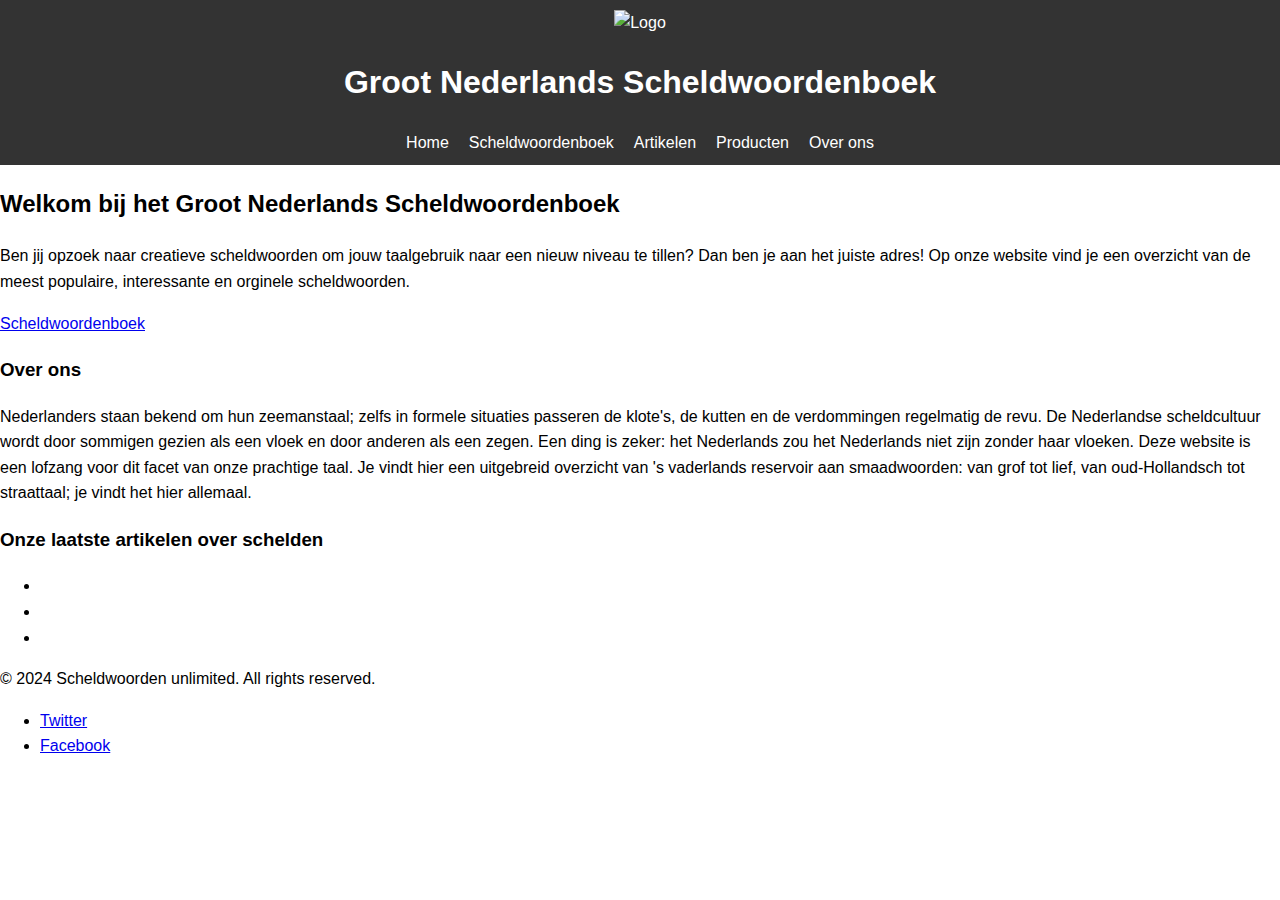
==== index.html @ 13d53230 "Update index.html" ====
<!DOCTYPE html>
<html lang="nl">
<head>
    <meta charset="UTF-8">
    <meta name="viewport" content="width=device-width, initial-scale=1.0">
    <title>Groot Nederlands Scheldwoordenboek</title>
    <link rel="stylesheet" type= "text/css" href= "styles.css">
</head>
<body>
    <header>
        <div>
        <img src="logo.png" alt="Logo" class="logo">
            <h1>Groot Nederlands Scheldwoordenboek</h1>
        </div>
        <nav>
            <ul class="nav-links">
                <li><a href="#home">Home</a></li>
                <li><a href="#scheldwoordenboek">Scheldwoordenboek</a></li>
                <li><a href="#blog">Artikelen</a></li>
                <li><a href="#prodcuten">Producten</a></li>
                <li><a href="#Over ons">Over ons</a></li>
            </ul>
        </nav>
    </header>
    <section id="hero">
        <h2>Welkom bij het Groot Nederlands Scheldwoordenboek</h2>
        <p>Ben jij opzoek naar creatieve scheldwoorden om jouw taalgebruik naar een nieuw niveau te tillen? Dan ben je aan het juiste adres! Op onze website vind je een overzicht van de meest populaire, interessante en orginele scheldwoorden.</p>
        <a href="#about" class="btn">Scheldwoordenboek</a>
    </section>
    <section id="Over ons">
        <h3>Over ons</h3>
        <p>Nederlanders staan bekend om hun zeemanstaal; zelfs in formele situaties passeren de klote's, de kutten en de verdommingen regelmatig de revu. De Nederlandse scheldcultuur wordt door sommigen gezien als een vloek en door anderen als een zegen. Een ding is zeker: het Nederlands zou het Nederlands niet zijn zonder haar vloeken. Deze website is een lofzang voor dit facet van onze prachtige taal. Je vindt hier een uitgebreid overzicht van 's vaderlands reservoir aan smaadwoorden: van grof tot lief, van oud-Hollandsch tot straattaal; je vindt het hier allemaal.</p>
    </section>
    <section id="Artikelen">
        <h3>Onze laatste artikelen over schelden</h3>
        <ul>
            <li></li>
            <li></li>
            <li></li>
        </ul>
    </section>
    <footer>
        <p>&copy; 2024 Scheldwoorden unlimited. All rights reserved.</p>
        <ul>
            <li><a href="https://twitter.com">Twitter</a></li>
            <li><a href="https://facebook.com">Facebook</a></li>
        </ul>
    </footer>
</body>
</html>
---- styles.css ----
body {
    font-family: Arial, sans-serif;
    margin: 0;
    padding: 0;
    line-height: 1.6;
}

header {
    background-color: #333;
    color: white;
    padding: 10px 20px;
    text-align: center;
}

nav ul {
    list-style: none;
    padding: 0;
    margin: 0;
    display: flex;
    justify-content: center;
}

nav ul li {
    margin: 0 10px;
}

nav ul li a {
    color: white;
    text-decoration: none;
}

nav ul li a:hover {
    text-decoration: underline;
}
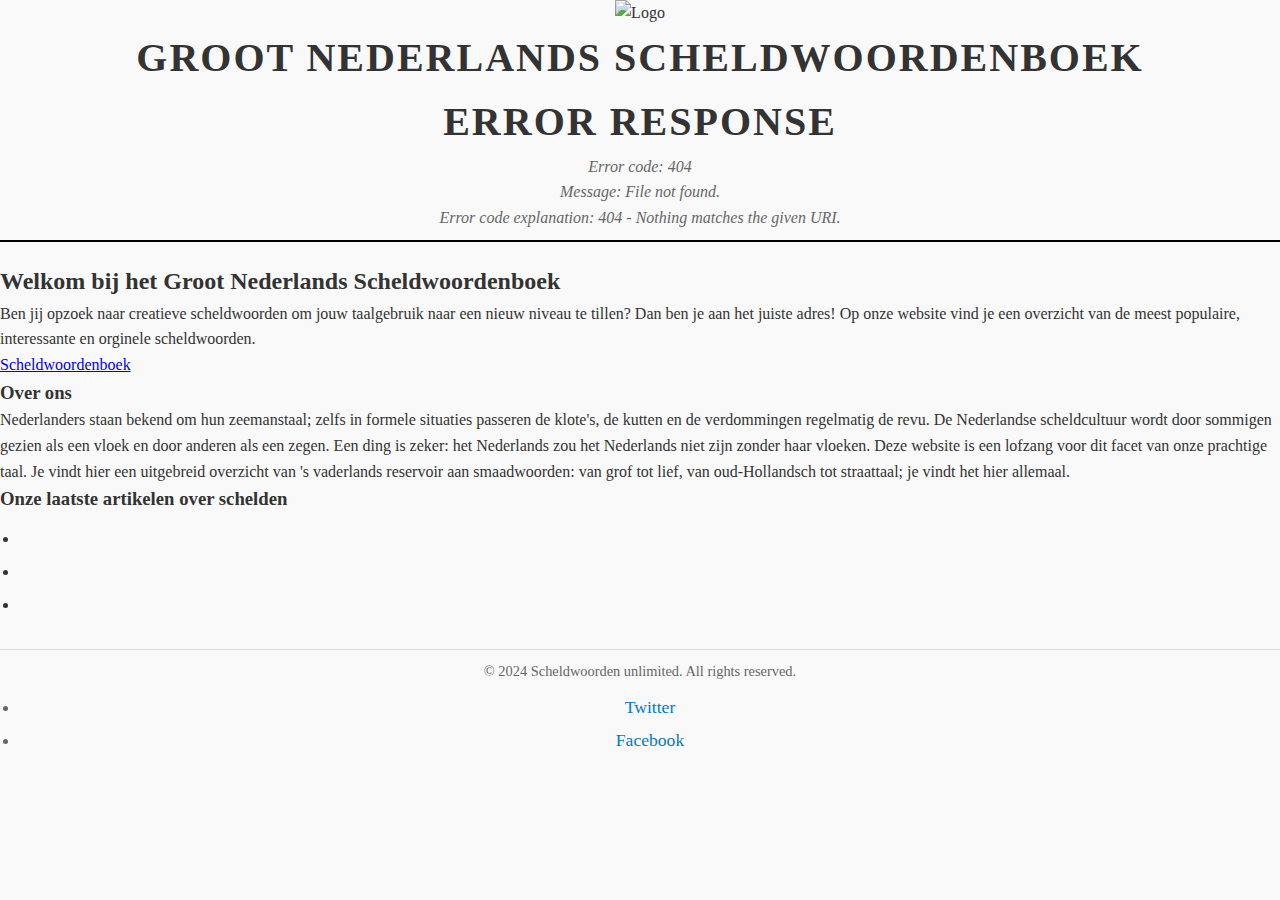
==== commit bb27e7fd: "Update index.html" ====
--- a/index.html
+++ b/index.html
@@ -4,23 +4,23 @@
     <meta charset="UTF-8">
     <meta name="viewport" content="width=device-width, initial-scale=1.0">
     <title>Groot Nederlands Scheldwoordenboek</title>
-    <link rel="stylesheet" type= "text/css" href= "styles.css">
+    <link rel="stylesheet" type= "text/css" href= "assets/styles.css">
 </head>
 <body>
     <header>
         <div>
         <img src="logo.png" alt="Logo" class="logo">
             <h1>Groot Nederlands Scheldwoordenboek</h1>
-        </div>
-        <nav>
-            <ul class="nav-links">
-                <li><a href="#home">Home</a></li>
-                <li><a href="#scheldwoordenboek">Scheldwoordenboek</a></li>
-                <li><a href="#blog">Artikelen</a></li>
-                <li><a href="#prodcuten">Producten</a></li>
-                <li><a href="#Over ons">Over ons</a></li>
-            </ul>
-        </nav>
+    <div id="menu-placeholder"></div>
+    <script>
+        fetch('menu.html')
+            .then(response => response.text())
+            .then(data => {
+                document.getElementById('menu-placeholder').innerHTML = data;
+            })
+            .catch(error => console.error('Error loading menu:', error));
+    </script>
+
     </header>
     <section id="hero">
         <h2>Welkom bij het Groot Nederlands Scheldwoordenboek</h2>
--- a/assets/styles.css
+++ b/assets/styles.css
@@ -0,0 +1,140 @@
+/* General Reset */
+body, h1, h2, h3, h4, h5, h6, p, ul, ol {
+    margin: 0;
+    padding: 0;
+}
+
+body {
+    font-family: 'Georgia', serif;
+    line-height: 1.6;
+    color: #333;
+    background-color: #f9f9f9;
+    margin: 0;
+    padding: 0;
+}
+
+/* Container */
+.container {
+    max-width: 900px;
+    margin: 0 auto;
+    padding: 20px;
+    background: #fff;
+    box-shadow: 0 2px 8px rgba(0, 0, 0, 0.1);
+}
+
+/* Header */
+header {
+    text-align: center;
+    border-bottom: 2px solid #000;
+    padding-bottom: 10px;
+    margin-bottom: 20px;
+}
+
+header h1 {
+    font-size: 2.5rem;
+    font-weight: bold;
+    text-transform: uppercase;
+    letter-spacing: 2px;
+}
+
+header p {
+    font-style: italic;
+    color: #666;
+}
+
+/* Article Styling */
+article {
+    margin-bottom: 30px;
+    border-bottom: 1px solid #ddd;
+    padding-bottom: 20px;
+}
+
+article h2 {
+    font-size: 2rem;
+    margin-bottom: 10px;
+    color: #111;
+    font-weight: bold;
+}
+
+article h2 a {
+    text-decoration: none;
+    color: inherit;
+    transition: color 0.3s;
+}
+
+article h2 a:hover {
+    color: #007acc;
+}
+
+article p {
+    font-size: 1.1rem;
+    margin-bottom: 15px;
+    text-align: justify;
+}
+
+/* Images */
+article img {
+    max-width: 100%;
+    height: auto;
+    margin: 10px 0;
+    display: block;
+}
+
+/* Lists */
+ul, ol {
+    margin: 10px 0 10px 20px;
+    font-size: 1.1rem;
+}
+
+li {
+    margin-bottom: 5px;
+}
+
+/* Sidebar */
+.sidebar {
+    background: #f0f0f0;
+    padding: 15px;
+    margin-top: 20px;
+    font-size: 0.9rem;
+    border-left: 3px solid #333;
+}
+
+.sidebar h3 {
+    font-size: 1.5rem;
+    margin-bottom: 10px;
+    color: #111;
+}
+
+/* Footer */
+footer {
+    text-align: center;
+    font-size: 0.9rem;
+    color: #666;
+    margin-top: 30px;
+    padding: 10px 0;
+    border-top: 1px solid #ddd;
+}
+
+footer a {
+    text-decoration: none;
+    color: #007acc;
+}
+
+footer a:hover {
+    text-decoration: underline;
+}
+
+/* Responsive Design */
+@media (max-width: 600px) {
+    body {
+        font-size: 90%;
+    }
+
+    header h1 {
+        font-size: 2rem;
+    }
+
+    article h2 {
+        font-size: 1.5rem;
+    }
+}
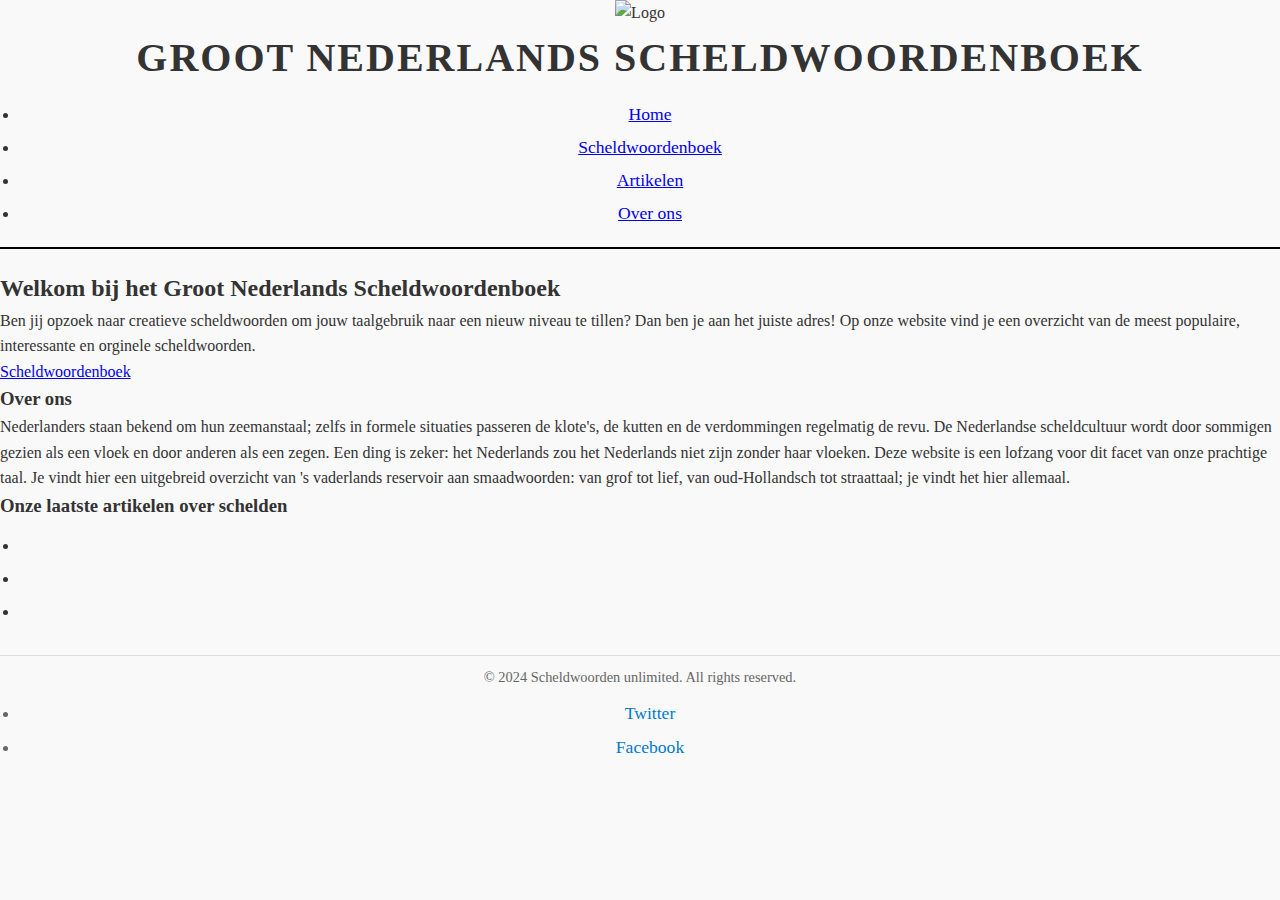
==== commit eee1e2da: "Update index.html" ====
--- a/index.html
+++ b/index.html
@@ -13,7 +13,7 @@
             <h1>Groot Nederlands Scheldwoordenboek</h1>
     <div id="menu-placeholder"></div>
     <script>
-        fetch('menu.html')
+        fetch('assets/menu.html')
             .then(response => response.text())
             .then(data => {
                 document.getElementById('menu-placeholder').innerHTML = data;
@@ -27,6 +27,7 @@
         <p>Ben jij opzoek naar creatieve scheldwoorden om jouw taalgebruik naar een nieuw niveau te tillen? Dan ben je aan het juiste adres! Op onze website vind je een overzicht van de meest populaire, interessante en orginele scheldwoorden.</p>
         <a href="#about" class="btn">Scheldwoordenboek</a>
     </section>
+    
     <section id="Over ons">
         <h3>Over ons</h3>
         <p>Nederlanders staan bekend om hun zeemanstaal; zelfs in formele situaties passeren de klote's, de kutten en de verdommingen regelmatig de revu. De Nederlandse scheldcultuur wordt door sommigen gezien als een vloek en door anderen als een zegen. Een ding is zeker: het Nederlands zou het Nederlands niet zijn zonder haar vloeken. Deze website is een lofzang voor dit facet van onze prachtige taal. Je vindt hier een uitgebreid overzicht van 's vaderlands reservoir aan smaadwoorden: van grof tot lief, van oud-Hollandsch tot straattaal; je vindt het hier allemaal.</p>
@@ -39,6 +40,7 @@
             <li></li>
         </ul>
     </section>
+    
     <footer>
         <p>&copy; 2024 Scheldwoorden unlimited. All rights reserved.</p>
         <ul>
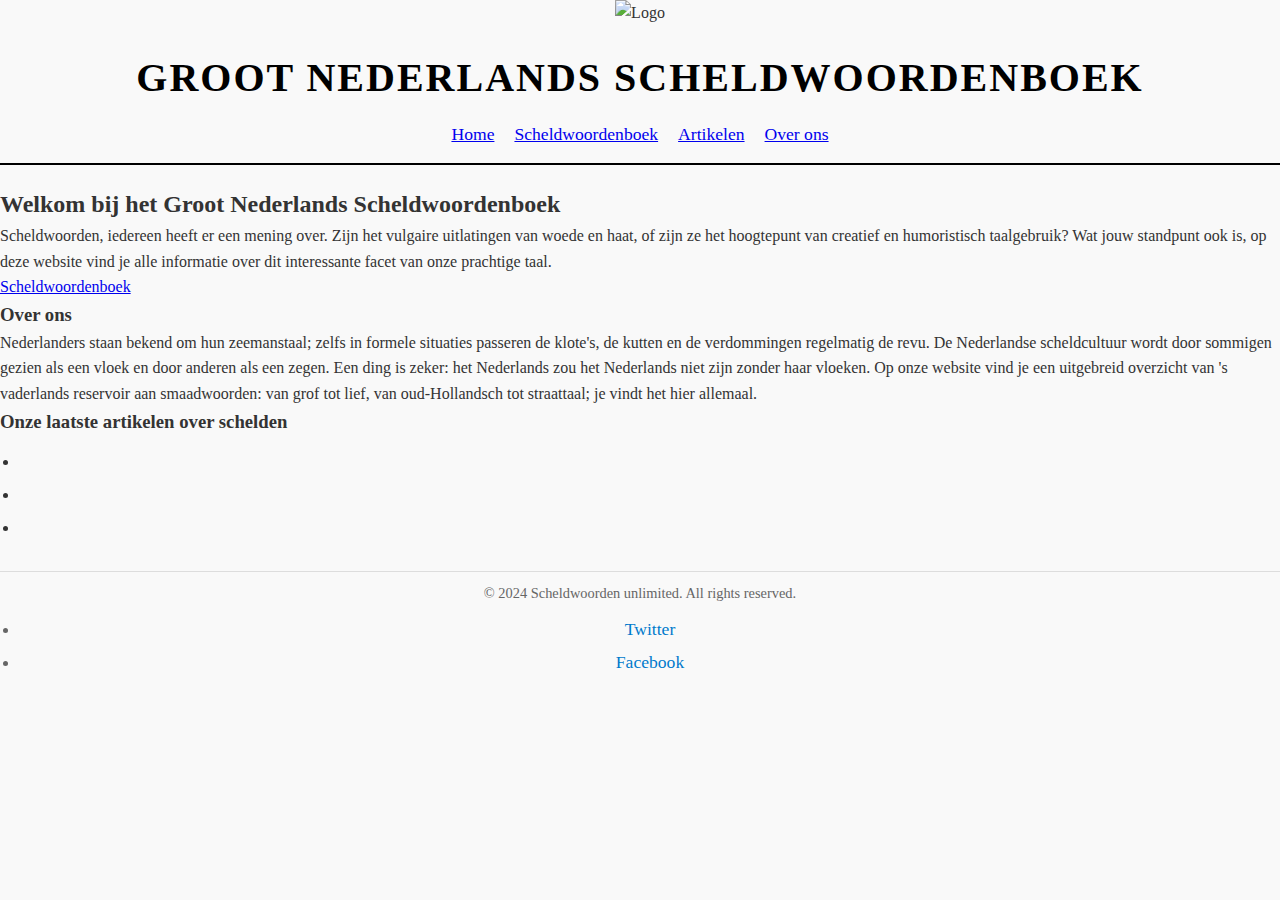
==== commit f27d1f86: "Update index.html" ====
--- a/index.html
+++ b/index.html
@@ -11,6 +11,7 @@
         <div>
         <img src="logo.png" alt="Logo" class="logo">
             <h1>Groot Nederlands Scheldwoordenboek</h1>
+        </div>
     <div id="menu-placeholder"></div>
     <script>
         fetch('assets/menu.html')
@@ -20,18 +21,20 @@
             })
             .catch(error => console.error('Error loading menu:', error));
     </script>
-
     </header>
+    
     <section id="hero">
         <h2>Welkom bij het Groot Nederlands Scheldwoordenboek</h2>
-        <p>Ben jij opzoek naar creatieve scheldwoorden om jouw taalgebruik naar een nieuw niveau te tillen? Dan ben je aan het juiste adres! Op onze website vind je een overzicht van de meest populaire, interessante en orginele scheldwoorden.</p>
+        <p>Scheldwoorden, iedereen heeft er een mening over. Zijn het vulgaire uitlatingen van woede en haat, of zijn ze het hoogtepunt van creatief en humoristisch taalgebruik? Wat jouw standpunt ook is, op deze website vind je alle informatie over dit interessante facet van onze prachtige taal.</p>
         <a href="#about" class="btn">Scheldwoordenboek</a>
     </section>
+
     
     <section id="Over ons">
         <h3>Over ons</h3>
-        <p>Nederlanders staan bekend om hun zeemanstaal; zelfs in formele situaties passeren de klote's, de kutten en de verdommingen regelmatig de revu. De Nederlandse scheldcultuur wordt door sommigen gezien als een vloek en door anderen als een zegen. Een ding is zeker: het Nederlands zou het Nederlands niet zijn zonder haar vloeken. Deze website is een lofzang voor dit facet van onze prachtige taal. Je vindt hier een uitgebreid overzicht van 's vaderlands reservoir aan smaadwoorden: van grof tot lief, van oud-Hollandsch tot straattaal; je vindt het hier allemaal.</p>
+        <p>Nederlanders staan bekend om hun zeemanstaal; zelfs in formele situaties passeren de klote's, de kutten en de verdommingen regelmatig de revu. De Nederlandse scheldcultuur wordt door sommigen gezien als een vloek en door anderen als een zegen. Een ding is zeker: het Nederlands zou het Nederlands niet zijn zonder haar vloeken. Op onze website vind je een uitgebreid overzicht van 's vaderlands reservoir aan smaadwoorden: van grof tot lief, van oud-Hollandsch tot straattaal; je vindt het hier allemaal.</p>
     </section>
+    
     <section id="Artikelen">
         <h3>Onze laatste artikelen over schelden</h3>
         <ul>
@@ -40,6 +43,7 @@
             <li></li>
         </ul>
     </section>
+    
     
     <footer>
         <p>&copy; 2024 Scheldwoorden unlimited. All rights reserved.</p>
--- a/assets/styles.css
+++ b/assets/styles.css
@@ -28,6 +28,19 @@
     border-bottom: 2px solid #000;
     padding-bottom: 10px;
     margin-bottom: 20px;
+    position: relative; /* Ensure proper stacking context */
+}
+
+header div {
+    display: flex;
+    flex-direction: column;
+    align-items: center;
+}
+
+header img.logo {
+    max-width: 100px; /* Adjust size to avoid overlapping with the h1 */
+    height: auto;
+    margin-bottom: 10px; /* Add space below the logo */
 }
 
 header h1 {
@@ -35,6 +48,10 @@
     font-weight: bold;
     text-transform: uppercase;
     letter-spacing: 2px;
+    color: #000; /* Ensure contrasting text color */
+    visibility: visible; /* Ensure visibility */
+    z-index: 1; /* Prevent overlapping issues */
+    margin: 10px 0; /* Add margin for spacing */
 }
 
 header p {
@@ -138,3 +155,22 @@
         font-size: 1.5rem;
     }
 }
+
+.top-bar a:hover {
+    background-color: #555;
+}
+
+nav ul {
+    list-style: none; 
+    padding: 0;
+    margin: 0;
+    display: flex; 
+}
+
+nav ul li {
+    margin-right: 20px;
+}
+
+nav ul li:last-child {
+    margin-right: 0;
+}
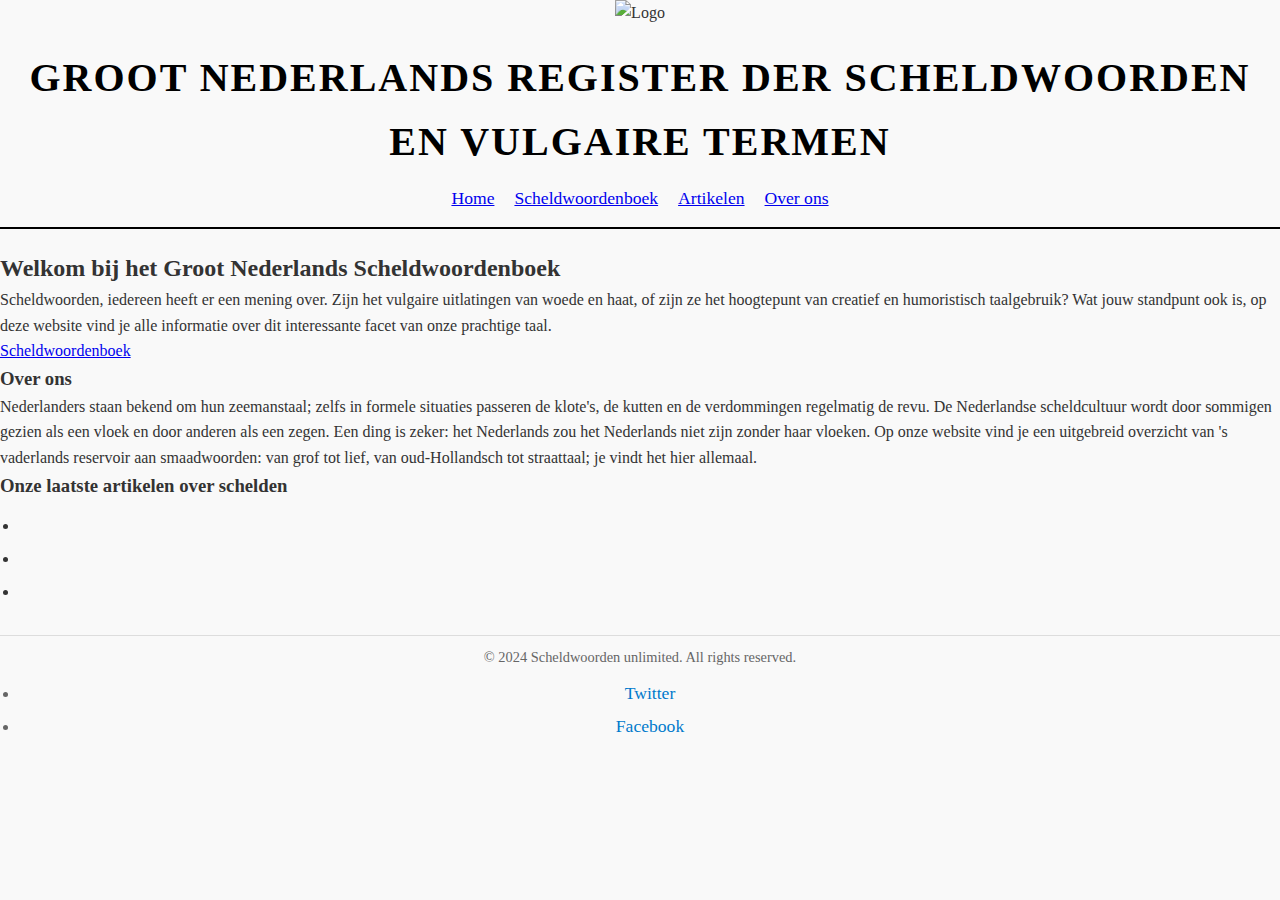
==== commit 2184ae51: "Update index.html" ====
--- a/index.html
+++ b/index.html
@@ -3,14 +3,14 @@
 <head>
     <meta charset="UTF-8">
     <meta name="viewport" content="width=device-width, initial-scale=1.0">
-    <title>Groot Nederlands Scheldwoordenboek</title>
+    <title>Groot Nederlands Register der Scheldwoorden en Vulgaire Termen</title>
     <link rel="stylesheet" type= "text/css" href= "assets/styles.css">
 </head>
 <body>
     <header>
         <div>
         <img src="logo.png" alt="Logo" class="logo">
-            <h1>Groot Nederlands Scheldwoordenboek</h1>
+            <h1>Groot Nederlands Register der Scheldwoorden en Vulgaire Termen</h1>
         </div>
     <div id="menu-placeholder"></div>
     <script>
